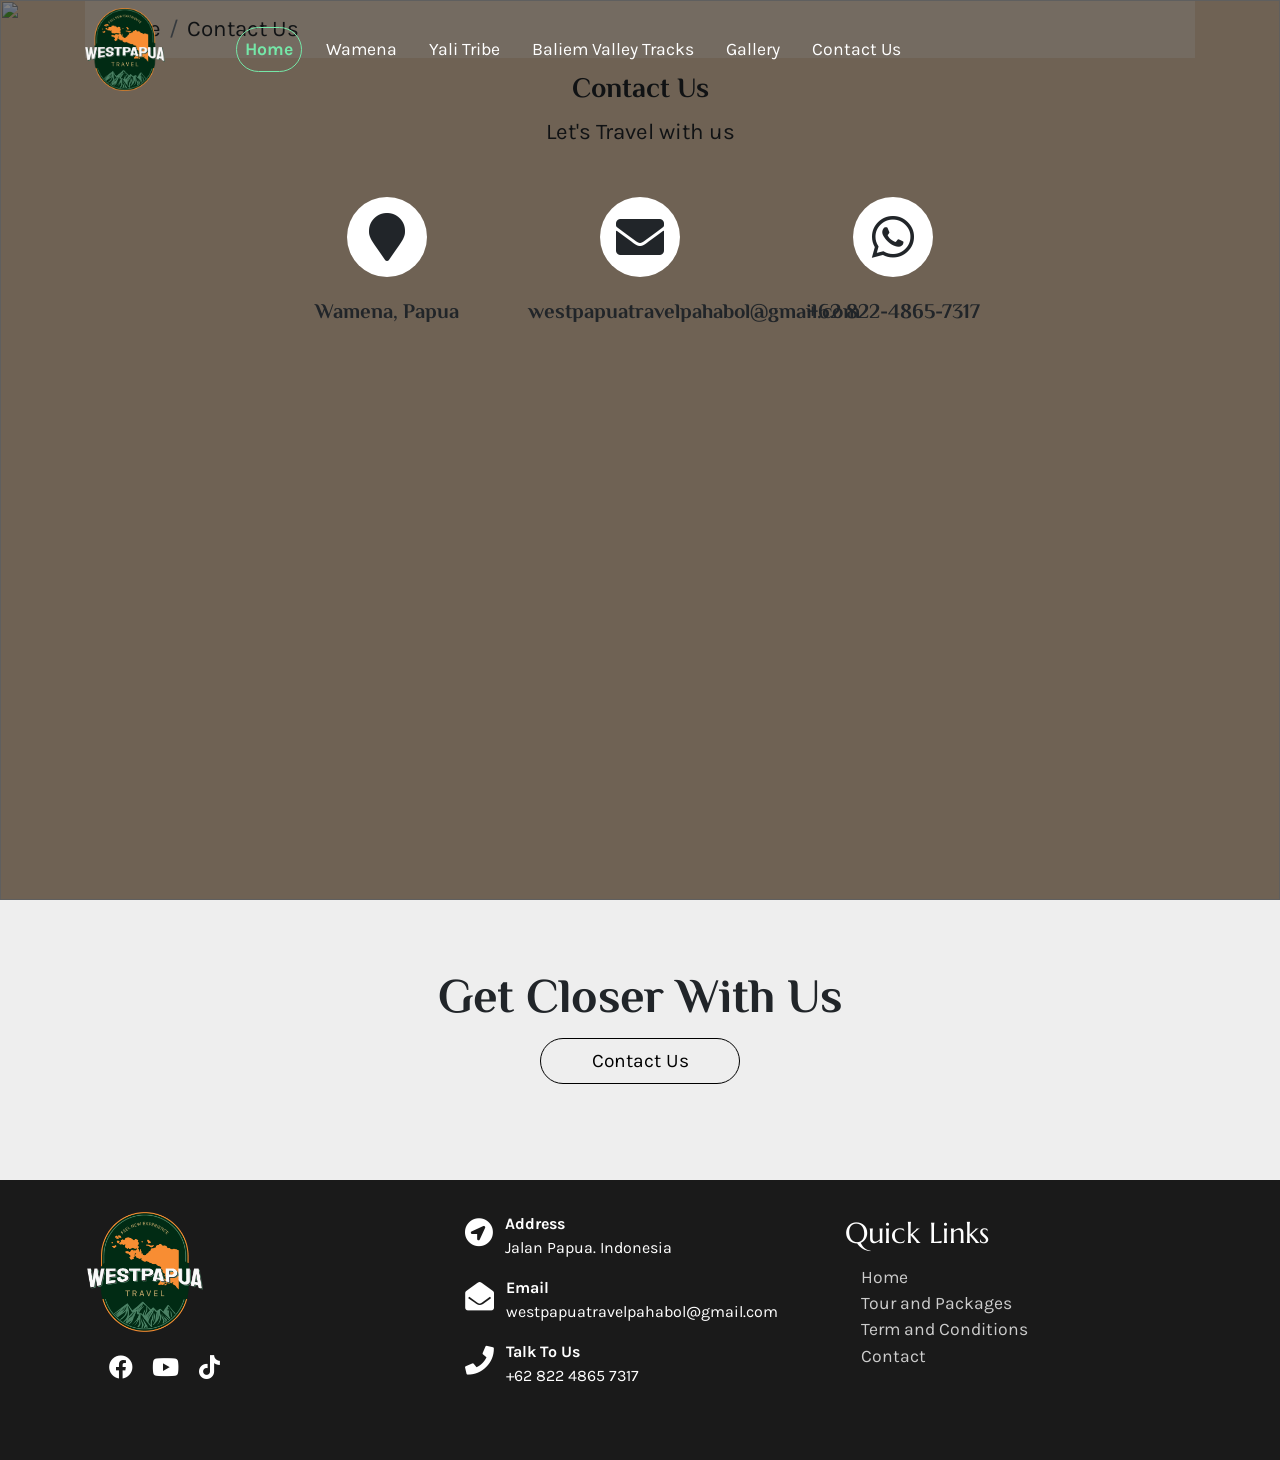
==== contact.html @ f85d1c00 "test" ====
<!DOCTYPE html>
<html lang="en">

<head>
    <meta charset="UTF-8">
    <meta name="viewport" content="width=device-width, initial-scale=1.0">
    <title>West Papua Travel</title>
    <link rel="stylesheet" href="sass/bootstrap.min.css">
    <link rel="stylesheet" href="sass/all.css">
    <link rel="stylesheet" href="sass/slick-theme.css">
    <link rel="stylesheet" href="sass/slick.css">
    <link rel="stylesheet" href="sass/style.css">
</head>

<body>
    <header class="hehe">
        <nav class="navbar navbar-expand-lg sticky-nav navbar-dark">
            <div class="bg-blur"></div>
            <div class="container">
                <div class="ismobile">
                    <a class="navbar-brand" href="/">
                        <img src="img/logo.png" alt="Travel to Papua - Explorer Papua with Carlos"
                            title="Travel to Papua - Explorer Papua with Carlos" class="logo-mobile">

                    </a>
                </div>

                <button class="navbar-toggler collapsed" type="button" data-toggle="collapse"
                    data-target="#navbarCollapse" aria-controls="navbarCollapse" aria-expanded="false"
                    aria-label="Toggle navigation">
                    <i class="fa fa-bars" aria-hidden="true"></i>
                </button>
                <div class="navbar-collapse collapse" id="navbarCollapse">
                    <ul class="navbar-nav mr-auto">
                        <li class="nav-item isdesktop">
                            <a href="/">
                                <img class="logo" src="img/logo.png" alt="West Travel Papua" title="West Travel Papua">
                                <div class="namex">

                                </div>
                            </a>
                        </li>
                        <li class="nav-item active">
                            <a class="nav-link font-bold upper" href="#">Home</a>
                        </li>
                        <li class="nav-item ">
                            <a class="nav-link font-bold upper" href="program.html">Wamena</a>
                        </li>
                        <li class="nav-item ">
                            <a class="nav-link font-bold upper" href="profil.html">Yali Tribe</a>
                        </li>
                        <li class="nav-item ">
                            <a class="nav-link font-bold upper" href="berita.html">Baliem Valley Tracks</a>
                        </li>
                         <li class="nav-item ">
                            <a class="nav-link font-bold upper" href="gallery.html">Gallery</a>
                        </li>
                        <li class="nav-item ">
                            <a class="nav-link font-bold upper" href="berita.html">Contact Us</a>
                        </li>
                    </ul>

                </div>
            </div>
        </nav>
    </header>

    <main>
<section class="general bg-color">
            <div class="gambar">
                <img src="img/image-bg.jpeg" alt="">
            </div>
            <div class="container">
                <nav class="bg-trans">
                    <ol class="breadcrumb">
                        <li class="breadcrumb-item homey">
                            Home
                        </li>
                        <li class="breadcrumb-item subtitlex">Contact Us</li>

                    </ol>
                </nav>

                <div class="text-center mb-5">
                    <h3 class="titles smaller">Contact Us</h3>
                    <p>Let's Travel with us</p>
                </div>

                
                <div class="row">
                    <div class="col-md-8 offset-md-2">
                        <div class="row">
                            <div class="col-md-4">
                                <div class="text-center">
                                    <div class="font-awesomex">
                                        <i class="fas fa-map-marker"></i>
                                    </div>
                                    <br>
                                    <h4 class="cont">Wamena, Papua</h4>
                                </div>
                            </div>

                            <div class="col-md-4">
                                <div class="text-center">
                                    <div class="font-awesomex">
                                        <i class="fas fa-envelope"></i>
                                    </div>
                                    <br>
                                    <h4 class="cont">westpapuatravelpahabol@gmail.com</h4>
                                </div>
                            </div>

                            <div class="col-md-4">
                                <div class="text-center">
                                    <div class="font-awesomex">
                                        <i class="fab fa-whatsapp"></i>
                                    </div>
                                    <br>
                                    <h4 class="cont">+62 822-4865-7317</h4>
                                </div>
                            </div>
                        </div>
                    </div>
                   
                </div>

                


            </div>
        </section>

       <section class="cta">
            <div class="container">
                <div class="text-center">
                    <h3>Get Closer With Us</h3>

                    <a href="">
                        <div class="getintouch mx-auto d-block">
                            Contact Us
                        </div>
                    </a>

                </div>
                <br>
            </div>
        </section>
    </main>


    <footer>
        <div class="container">
            <div class="row">
                <div class="col-md-4">
                    <div class="logo">
                        <img src="img/logo.png" alt="">
                    </div>

                    <div class="d-block">
                        <ul class="fa-ul">
                            <li>
                                <a href="https://www.facebook.com/share/1GBrCmSp2c/">
                                    <i class="fa-li fab fa-facebook"></i>
                                </a>
                            </li>
                            <li>
                                <a href="https://www.facebook.com/share/1GBrCmSp2c/">
                                    <i class="fa-li fab fa-youtube"></i>
                                </a>
                            </li>
                            <li>
                                <a href="https://www.facebook.com/share/1GBrCmSp2c/">
                                    <i class="fa-li fab fa-tiktok"></i>
                                </a>
                            </li>
                        </ul>
                    </div>
                </div>
                <div class="col-md-4">
                    <div class="alls">
                        <div class="title">
                            <i class="fas fa-location-circle"></i>
                        </div>
                        <div class="content">
                            <div><b>Address</b></div>
                            Jalan Papua. Indonesia
                        </div>

                    </div>
                    <div class="alls">
                        <div class="title">
                            <i class="fas fa-envelope-open"></i>
                        </div>
                        <div class="content">
                            <div>
                                <b>Email</b>
                            </div>
                            westpapuatravelpahabol@gmail.com
                        </div>
                    </div>

                    <div class="alls">
                        <div class="title">
                            <i class="fas fa-phone"></i>
                        </div>
                        <div class="content">
                            <div>
                                <b>Talk To Us</b>
                            </div>
                            +62 822 4865 7317
                        </div>
                    </div>
                    <br>

                </div>
                <div class="col-md-4">
                    <div class="alls">
                        <div class="title">
                            Quick Links
                        </div>
                        <div class="content quick">
                            <ul>
                                <li>
                                    <a href="#">Home</a>
                                </li>
                                <li>
                                    <a href="#">Tour and Packages</a>
                                </li>
                                <li>
                                    <a href="#">Term and Conditions</a>
                                </li>
                                <li>
                                    <a href="#">Contact</a>
                                </li>
                            </ul>
                        </div>
                    </div>

                </div>
            </div>
        </div>
    </footer>


    <script src="js/jquery-3.5.1.min.js"></script>
    <script src="js/bootstrap.min.js"></script>
    <script src="js/slick.min.js"></script>
    <script src="js/app.js"></script>
</body>

</html>
---- sass/style.css ----
﻿@import"https://fonts.googleapis.com/css2?family=El+Messiri:wght@400..700&family=Jost:ital,wght@0,100..900;1,100..900&family=Karla:ital,wght@0,200..800;1,200..800&family=Marcellus&family=Playfair:ital,opsz,wght@0,5..1200,300..900;1,5..1200,300..900&family=Spinnaker&display=swap";main,body{font-family:"Karla";overflow-x:clip}main p,main li,body p,body li{font-size:1.4rem}@media screen and (max-width: 768px){main p,main li,body p,body li{font-size:1.1rem}}main h2,main h3,main h4,body h2,body h3,body h4{font-family:"El Messiri";font-weight:bold}main h4,body h4{font-size:2rem}section{min-height:100vh;padding:32px 0;position:relative}.breadcrumb{background:rgba(0,0,0,0)}.bg-color{background:#dfc5a9}.general{padding:0 0 32px}.general .top-title{position:relative;width:100%;height:280px}@media screen and (max-width: 768px){.general .top-title{height:360px}}.general .top-title__sub{position:absolute;left:50%;top:80%;width:90%;translate:-50% -50%}@media screen and (max-width: 768px){.general .top-title__sub{width:90%}}.general .top-title__sub h3{color:#fff}@media screen and (max-width: 768px){.general .top-title__sub h3{font-size:2.2rem;line-height:2.2rem}}.general .top-title .breadcrumb{position:absolute;left:50%;top:50%;width:fit-content;border:1px solid #aaa;border-radius:40px;z-index:8;translate:-50% -50%}@media screen and (max-width: 768px){.general .top-title .breadcrumb{min-width:100%;min-width:min-content;padding:4px 8px}}.general .top-title .breadcrumb li{font-size:1rem;color:#aaa !important}@media screen and (max-width: 768px){.general .top-title .breadcrumb li{font-size:.8rem}}.general .top-title .breadcrumb li.active{color:#fff !important}.general .gambar{width:100%;height:auto;position:absolute;inset:0}.general .gambar::before{content:"";position:absolute;inset:0;width:100%;height:100%;background:rgba(0,0,0,.5)}.general .gambar img{width:100%;height:100%;object-fit:cover}.general__title{font-size:3.2rem}.general a{color:#000}.general .d-all{display:block;margin:0 auto;text-align:center}.general .d-all .wrap-card{display:inline-block;width:30%;margin:0 8px;position:relative;height:450px;overflow:hidden;border-radius:32px}.general .d-all .wrap-card:hover img{scale:1.2}.general .d-all .wrap-card:hover h4{color:#c1cfbc;font-weight:bold}.general .d-all .wrap-card:hover .btn-click{border:2px solid #65765e;background:#65765e;color:#fff}@media screen and (max-width: 768px){.general .d-all .wrap-card{width:90%;margin:0 auto 16px;display:block}}.general .cardx{width:100%;border-radius:32px;background:#fff;margin-bottom:32px;height:100%}.general .cardx .btn-click{color:#fff;border:2px solid #fff}.general .cardx:hover{background:linear-gradient(to top, rgba(0, 0, 0, 0), rgba(0, 0, 0, 0.1));border-radius:32px}.general .cardx::before{content:"";position:absolute;transition:.3s;inset:0;width:100%;border-radius:32px;height:100%;z-index:1;background:linear-gradient(to top, rgba(0, 0, 0, 0.6), rgba(0, 0, 0, 0.3))}.general .cardx .image{width:100%;height:100%;position:absolute}.general .cardx .image img{width:100%;transition:.3s;height:100%;border-radius:32px 32px;object-fit:cover}.general .cardx .content{padding:16px;position:absolute;z-index:5;bottom:0;left:0;color:#fff;right:0}.general .cardx .content .title h4{font-size:1.6rem;font-weight:bold}@media screen and (max-width: 768px){.general .cardx .content .title h4{font-size:1.4rem}}.general .cardx .content .all{display:inline-block;margin:8px}.general .cardx .content .all i{color:#ee6c4d}.general .all-fa ul{display:block;margin:0 auto 24px;text-align:center;width:fit-content;padding:8px;text-align:center}.general .all-fa li{display:inline-block;margin:0 32px;text-align:center;font-size:1.5rem}.general .wallpaper{width:100%;height:400px}.general .wallpaper img{width:100%;height:100%;object-fit:cover}.detailx .image{width:100%;height:400px}@media screen and (max-width: 768px){.detailx .image{height:fit-content}}.detailx .image img{width:100%;height:100%;object-fit:contain}.detailx p{font-size:1.4rem}@media screen and (max-width: 768px){.detailx p{font-size:1.2rem}}.detailx .content{padding:16px}.detailx .content .title h4{font-size:1.6rem;font-weight:bold}@media screen and (max-width: 768px){.detailx .content .title h4{font-size:1.4rem}}.detailx .content .all{display:inline-block;margin:8px}.detailx .content .all i{color:#ee6c4d}.general .faq-section{max-width:700px;margin:auto;background:#fff;font-size:1.4rem;padding:25px;border-radius:8px;box-shadow:0 5px 15px rgba(0,0,0,.1)}.general .faq-item{border-bottom:1px solid #ddd;padding:15px 0}.general .faq-question{font-weight:600;cursor:pointer;position:relative}.general .faq-question::after{content:"+";position:absolute;right:0;font-size:18px;transition:transform .3s ease}.general .faq-item.activex .faq-question::after{content:"−"}.general .faq-answer{display:none;margin-top:10px;color:#444}.font-awesomex{width:80px;height:80px;border-radius:50%;background:#fff;text-align:center;padding:16px 8px;margin:0 auto}.font-awesomex i{font-size:3rem}.cont{font-size:1.3rem}.bg-trans{background:hsla(0,0%,100%,.3)}.info-detail .detail-paket.yesx{padding:8px}.info-detail .detail-paket.yesx ul{margin:0 16px}.info-detail .detail-paket.yesx ul li::before{content:"";font-family:"Font Awesome 5 Pro";float:inline-start;margin-right:16px}.info-detail .detail-paket.nox ul{margin:0 16px}.info-detail .detail-paket.nox li::before{content:"";font-family:"Font Awesome 5 Pro";float:inline-start;margin-right:16px}.info-detail .titlex{width:fit-content;padding:8px 16px}.info-detail .titlex h4{margin-bottom:0;padding-bottom:0}.travel-plans .cek{display:block;padding:8px}.travel-plans .cek .day{display:inline-block;width:20%;text-align:center;font-weight:bold;vertical-align:middle}.travel-plans .cek .content{display:inline-block;width:75%;vertical-align:middle}.btn-youtube{background:#df0000;color:#fff;padding:8px 24px;border-radius:42px;font-size:1.5rem}.bg-black{background:hsla(0,0%,100%,.7) !important;box-shadow:0 10px 20px rgba(0,0,0,.2);backdrop-filter:blur(8px)}@media screen and (max-width: 766px){.bg-black{backdrop-filter:initial;background:#fff !important}}.bg-black.navbar-dark .navbar-nav .nav-link{color:#141b22}.navbar-dark{transition:.3s}.navbar-dark .active .nav-link{color:#75e7a8 !important;border:1px solid #75e7a8;border-radius:40px;font-weight:bold}@media screen and (max-width: 766px){.navbar-dark .active .nav-link{color:#75e7a8 !important;border:1px solid #75e7a8;padding:8px 16px}}.navbar-dark .navbar-nav{align-items:center}@media screen and (max-width: 768px){.navbar-dark .navbar-nav{align-items:flex-start}}.navbar-dark .navbar-nav .nav-link{color:#fff;font-size:1.1rem;margin:0 8px}.navbar-dark .navbar-nav .nav-link:hover{color:#75e7a8}.navbar-dark i{color:#fff}@media screen and (max-width: 766px){.navbar-collapse{background:rgba(0,0,0,.6);backdrop-filter:blur(8px)}}@media screen and (max-width: 766px){.sosmed{margin-bottom:8px}}.sosmed i{font-size:28px;margin:0 8px;color:gray;transition:.3s}@media screen and (max-width: 766px){.sosmed i{float:left}}.sosmed .fa-facebook-square:hover{color:#4267b2}.sosmed .fa-instagram:hover{color:#fb3958}.sosmed .fa-whatsapp:hover{color:#25d366}header{position:fixed;right:0;left:0;top:0;z-index:999;overflow-x:hidden;transition:.3s}header.hehe{transition:1s}@media screen and (max-width: 768px){header.hehe{background:rgba(0,0,0,.7)}}header.small{transition:3s;background:rgba(0,0,0,.6)}header.small .logo{width:50px;transition:.3s}header.small .nav-link{font-size:1.1rem !important;transition:.3s}header.small .logo-mobile{width:40px}header .form-control{background-color:rgba(0,0,0,0);border-bottom:1px solid #fff}header .form-control:focus{background-color:rgba(0,0,0,0);color:#fff}header .btn-search{background-color:orange;color:#fff;font-size:14px}header .btn-search:focus,header .btn-search:hover{color:#fff}.bg-blur{position:absolute;width:100%;height:100%;z-index:-1;filter:blur(5px)}.navbar-collapse{top:86px}.ismobile{display:none !important}@media screen and (max-width: 766px){.ismobile{display:block !important}}.isdekstop{display:block !important}@media screen and (max-width: 766px){.isdekstop{display:none !important}}.bg-dark{background-color:rgba(0,0,0,0) !important}@media screen and (max-width: 766px){.bg-dark{background:rgba(0,0,0,0)}}.bg-scroll{transition:.3s;background:rgba(0,0,0,0)}@media screen and (max-width: 766px){.bg-scroll{backdrop-filter:none;padding:0 !important;background:hsla(0,0%,100%,0)}}.disable-flag{filter:grayscale(100%)}.flag{width:30px;height:30px;margin:0 8px;border-radius:50%;box-shadow:0 3px 6px #bbb}.flag img{width:100%;border-radius:50%;height:100%;object-fit:cover}.test{background:#fff;position:absolute;top:50px;z-index:999;bottom:0}@media(max-width: 776px){.navbar-nav{margin-bottom:16px}.navbar-collapse{position:fixed;z-index:9999;top:65px;left:0;padding-left:15px;padding-right:15px;padding-bottom:15px;width:95%;height:100%}.navbar-collapse.collapsing{left:-100%;transition:height 0s ease}.navbar-collapse.show{left:0;transition:left 300ms ease-in-out}.navbar-toggler.collapsed~.navbar-collapse{transition:left 500ms ease-in-out}}@media screen and (max-width: 766px){.isdesktop .logo{display:none}}.logo{width:80px;height:auto;margin-right:16px;transition:.3s}a:hover{text-decoration:none}.namex{display:inline-block;color:#000;margin-right:42px;font-size:1rem;vertical-align:middle;font-family:"Roboto",sans-serif}.namex .one{font-size:.7rem}.namex .two{font-size:1rem;font-weight:bold}.pointer.search i{color:#141b22 !important;cursor:pointer;transition:.3s}.pointer.search i:hover{color:#000 !important}.search-wrap{position:fixed;left:0;right:0;top:0;bottom:0;z-index:9999;background:hsla(0,0%,100%,.8);backdrop-filter:blur(8px);display:none}.search-wrap .size{position:absolute;z-index:99999;width:60%;transform:translate(-50%, -50%);top:50%;left:50%}@media screen and (max-width: 766px){.search-wrap .size{width:95%}}.search-wrap .size .form-control-search{padding:0 72px 0 24px;font-size:40px;font-family:"Avenir";box-shadow:none;border:1px solid #141b22}@media screen and (max-width: 766px){.search-wrap .size .form-control-search{font-size:32px;padding:0 60px 0 16px}}.search-wrap .search-click{position:absolute;right:16px;top:8px;font-size:40px;cursor:pointer}@media screen and (max-width: 766px){.search-wrap .search-click{top:0}}.search-wrap .close-click{position:absolute;right:48px;top:16px;font-size:40px;cursor:pointer}@media screen and (max-width: 766px){.search-wrap .close-click{right:16px}}.mobile-search.ismobile{position:absolute;right:13%}.logo-mobile{width:60px;transition:.3s}.banner{padding:0}.banner .all-image{position:relative;width:100%;overflow:hidden;height:100vh}.banner .all-image .title-text{position:absolute;left:10%;top:50%;width:50%;left:-50% -50%}@media screen and (max-width: 768px){.banner .all-image .title-text{width:90%;left:8%;top:60%}}.banner .all-image .title-text .badge{background:hsla(0,0%,100%,.5);border:1px solid hsla(0,0%,100%,.2);padding:8px;font-size:1rem;color:#fff;border-radius:40px}.banner .all-image .title-text .badge span{font-family:"Karla"}.banner .all-image .title-text .title h2{font-size:4.3rem;color:#fff}@media screen and (max-width: 768px){.banner .all-image .title-text .title h2{font-size:2.2rem}}@keyframes MoveUpDown{0%,100%{scale:1}50%{scale:1.2}}.banner .all-image .image{position:absolute;animation:MoveUpDown 40s linear infinite;inset:0;width:100%;overflow:hidden;height:100%}.banner .all-image .image::before{content:"";position:absolute;inset:0;width:100%;height:100%;background:rgba(0,0,0,.4)}.banner .all-image .image img{width:100%;height:100%;object-fit:cover}.banner .coming{position:absolute;left:50%;top:50%;translate:-50% -50%;z-index:8}.banner .coming h2{font-size:4rem;color:#fff}@media screen and (max-width: 768px){.banner .coming h2{font-size:2.2rem}}.banner .coming p{text-align:center;color:#fff}.banner .coming .logox{width:200px;margin:0 auto;height:auto}.banner .coming .logox img{width:100%;height:100%;object-fit:contain}.getintouch{width:200px;height:auto;padding:8px 16px;border-radius:40px;border:1px solid hsla(0,0%,100%,.3);color:#fff;text-align:center;transition:.3s}.getintouch:hover{background:#fff}.getintouch:hover a{color:#1a1a1a}.getintouch a{color:#fff;font-size:1.2rem}.whyus h3{font-size:4.4rem}@media screen and (max-width: 768px){.whyus h3{font-size:2.2rem}}.whyus .margin-left5{margin-left:3rem}.whyus .image{width:100%;height:400px}.whyus .image img{width:100%;height:100%;border-radius:24px;object-fit:cover}.whyus ul{margin-left:24px}@media screen and (max-width: 768px){.whyus ul{margin-left:8px}}.whyus ul li{margin-bottom:16px;vertical-align:middle}@media screen and (max-width: 768px){.whyus ul li{margin-bottom:8px}}.whyus ul li i{font-size:3rem;vertical-align:middle}@media screen and (max-width: 768px){.whyus ul li i{font-size:1.6rem}}.whyus ul li .title{display:inline-block;vertical-align:middle;padding:16px 0}@media screen and (max-width: 768px){.whyus ul li .title{padding:8px 0}}.location{background:#1a1a1a;padding:72px 0 0}.location h3{color:#fff;font-size:4rem}@media screen and (max-width: 768px){.location h3{font-size:2.2rem}}.location .wrapping{display:flex;flex-direction:row}@media screen and (max-width: 768px){.location .wrapping{display:block}}.location .wrapping .box{flex:50%;text-align:center;position:relative;height:60vh;background:red;transition:.5s}@media screen and (max-width: 768px){.location .wrapping .box{margin:8px}}.location .wrapping .box:hover::before{background:rgba(0,0,0,0)}.location .wrapping .box:hover .text{opacity:1}.location .wrapping .box::before{content:"";position:absolute;inset:0;width:100%;height:100%;background:rgba(0,0,0,.3)}.location .wrapping .box .text{position:absolute;opacity:0;transition:1s;bottom:0;left:0;right:0;padding:8px;background:rgba(0,0,0,.7)}.location .wrapping .box .text h4{color:#fff;font-size:1.5rem;transition:.3s}.location .wrapping .box .text .getintouch{text-align:center;margin:0 auto}.location .wrapping .box .image{width:100%;height:100%}.location .wrapping .box .image img{width:100%;height:100%;object-fit:cover}.cta{min-height:auto;padding:72px 0;background:#eee}.cta h3{font-size:3rem}.cta .getintouch{color:#000 !important;border:1px solid #000 !important;font-size:1.2rem}footer{padding:32px 0;background:#1a1a1a}footer .quick{margin-top:8px}footer .quick ul{padding:0;margin:0 8px;list-style-type:none}footer li{font-size:1.1rem}footer .fa-ul li{display:inline-block;margin:0 20px}footer .fa-ul a{color:#fff}footer .fa-ul a i{color:#fff;font-size:1.5rem}footer .logo{width:120px;height:120px}footer .logo img{width:100%;height:100%;object-fit:contain}footer .alls{color:#fff;margin-bottom:16px;display:block}@media screen and (max-width: 768px){footer .alls{margin-top:24px}}footer .alls .title{font-family:"Marcellus";font-size:1.8rem;display:inline-block;vertical-align:top}footer .alls .content{display:inline-block;vertical-align:top;width:80%;margin-left:8px}footer ul li a{color:#ccc}footer .btn-click{border:2px solid #fff;color:#fff}.btn-click{border:2px solid #000;padding:8px 32px;border-radius:40px;font-weight:bold;font-size:1.1rem}.galleryx .card{width:100%;height:420px;margin-bottom:16px;background:rgba(0,0,0,0);border:1px solid rgba(0,0,0,0)}.galleryx .card-image{width:100%;height:100%}.galleryx .card-image img{width:100%;height:100%;object-fit:cover}/*# sourceMappingURL=style.css.map */
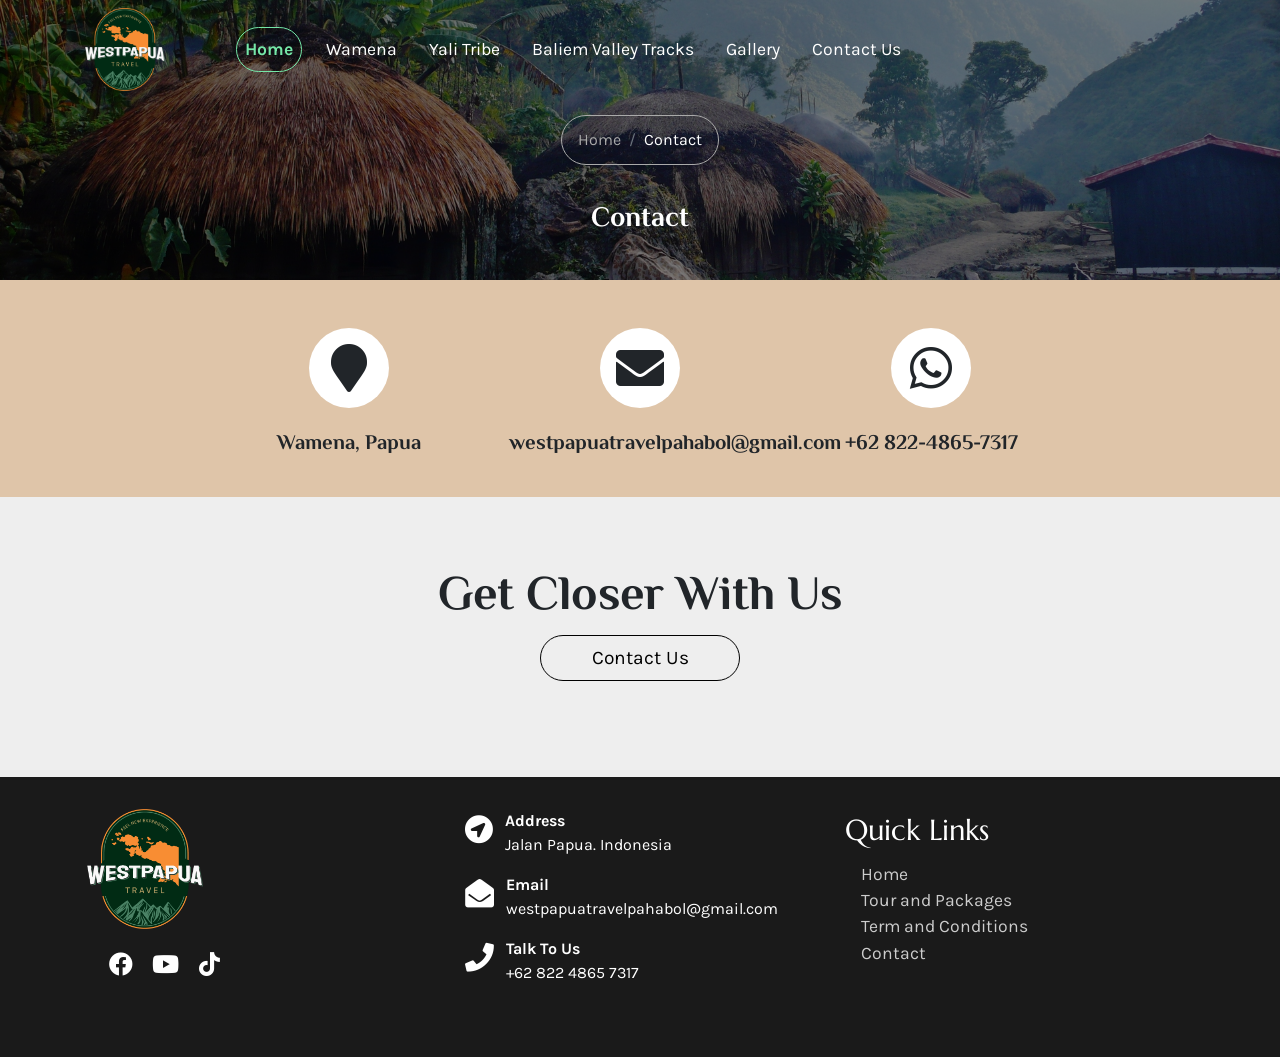
==== commit 140f6281: "test" ====
--- a/contact.html
+++ b/contact.html
@@ -66,68 +66,66 @@
     </header>
 
     <main>
-<section class="general bg-color">
-            <div class="gambar">
-                <img src="img/image-bg.jpeg" alt="">
-            </div>
-            <div class="container">
+        
+        <section class="general bg-color min-auto">
+            <div class="top-title">
+                <div class="gambar">
+                    <img src="img/bg-top-baliem.jpeg" alt="">
+                </div>
                 <nav class="bg-trans">
                     <ol class="breadcrumb">
                         <li class="breadcrumb-item homey">
                             Home
                         </li>
-                        <li class="breadcrumb-item subtitlex">Contact Us</li>
-
+                        <li class="breadcrumb-item active subtitlex">Contact</li>
                     </ol>
                 </nav>
-
-                <div class="text-center mb-5">
-                    <h3 class="titles smaller">Contact Us</h3>
-                    <p>Let's Travel with us</p>
-                </div>
+                <div class="text-center mb-5 top-title__sub">
+                    <h3 class="titles">Contact</h3>
+                </div>
+            </div>
 
                 
-                <div class="row">
-                    <div class="col-md-8 offset-md-2">
-                        <div class="row">
-                            <div class="col-md-4">
-                                <div class="text-center">
-                                    <div class="font-awesomex">
-                                        <i class="fas fa-map-marker"></i>
+                <div class="mt-5">
+                    <div class="row">
+                        <div class="col-md-8 offset-md-2">
+                            <div class="row">
+                                <div class="col-md-4">
+                                    <div class="text-center">
+                                        <div class="font-awesomex">
+                                            <i class="fas fa-map-marker"></i>
+                                        </div>
+                                        <br>
+                                        <h4 class="cont">Wamena, Papua</h4>
                                     </div>
-                                    <br>
-                                    <h4 class="cont">Wamena, Papua</h4>
+                                </div>
+                                <div class="col-md-4">
+                                    <div class="text-center">
+                                        <div class="font-awesomex">
+                                            <i class="fas fa-envelope"></i>
+                                        </div>
+                                        <br>
+                                        <h4 class="cont">westpapuatravelpahabol@gmail.com</h4>
+                                    </div>
+                                </div>
+                                <div class="col-md-4">
+                                    <div class="text-center">
+                                        <div class="font-awesomex">
+                                            <i class="fab fa-whatsapp"></i>
+                                        </div>
+                                        <br>
+                                        <h4 class="cont">+62 822-4865-7317</h4>
+                                    </div>
                                 </div>
                             </div>
-
-                            <div class="col-md-4">
-                                <div class="text-center">
-                                    <div class="font-awesomex">
-                                        <i class="fas fa-envelope"></i>
-                                    </div>
-                                    <br>
-                                    <h4 class="cont">westpapuatravelpahabol@gmail.com</h4>
-                                </div>
-                            </div>
-
-                            <div class="col-md-4">
-                                <div class="text-center">
-                                    <div class="font-awesomex">
-                                        <i class="fab fa-whatsapp"></i>
-                                    </div>
-                                    <br>
-                                    <h4 class="cont">+62 822-4865-7317</h4>
-                                </div>
-                            </div>
-                        </div>
-                    </div>
-                   
+                        </div>
+                    
+                    </div>
                 </div>
 
                 
 
 
-            </div>
         </section>
 
        <section class="cta">
--- a/sass/style.css
+++ b/sass/style.css
@@ -1 +1 @@
-﻿@import"https://fonts.googleapis.com/css2?family=El+Messiri:wght@400..700&family=Jost:ital,wght@0,100..900;1,100..900&family=Karla:ital,wght@0,200..800;1,200..800&family=Marcellus&family=Playfair:ital,opsz,wght@0,5..1200,300..900;1,5..1200,300..900&family=Spinnaker&display=swap";main,body{font-family:"Karla";overflow-x:clip}main p,main li,body p,body li{font-size:1.4rem}@media screen and (max-width: 768px){main p,main li,body p,body li{font-size:1.1rem}}main h2,main h3,main h4,body h2,body h3,body h4{font-family:"El Messiri";font-weight:bold}main h4,body h4{font-size:2rem}section{min-height:100vh;padding:32px 0;position:relative}.breadcrumb{background:rgba(0,0,0,0)}.bg-color{background:#dfc5a9}.general{padding:0 0 32px}.general .top-title{position:relative;width:100%;height:280px}@media screen and (max-width: 768px){.general .top-title{height:360px}}.general .top-title__sub{position:absolute;left:50%;top:80%;width:90%;translate:-50% -50%}@media screen and (max-width: 768px){.general .top-title__sub{width:90%}}.general .top-title__sub h3{color:#fff}@media screen and (max-width: 768px){.general .top-title__sub h3{font-size:2.2rem;line-height:2.2rem}}.general .top-title .breadcrumb{position:absolute;left:50%;top:50%;width:fit-content;border:1px solid #aaa;border-radius:40px;z-index:8;translate:-50% -50%}@media screen and (max-width: 768px){.general .top-title .breadcrumb{min-width:100%;min-width:min-content;padding:4px 8px}}.general .top-title .breadcrumb li{font-size:1rem;color:#aaa !important}@media screen and (max-width: 768px){.general .top-title .breadcrumb li{font-size:.8rem}}.general .top-title .breadcrumb li.active{color:#fff !important}.general .gambar{width:100%;height:auto;position:absolute;inset:0}.general .gambar::before{content:"";position:absolute;inset:0;width:100%;height:100%;background:rgba(0,0,0,.5)}.general .gambar img{width:100%;height:100%;object-fit:cover}.general__title{font-size:3.2rem}.general a{color:#000}.general .d-all{display:block;margin:0 auto;text-align:center}.general .d-all .wrap-card{display:inline-block;width:30%;margin:0 8px;position:relative;height:450px;overflow:hidden;border-radius:32px}.general .d-all .wrap-card:hover img{scale:1.2}.general .d-all .wrap-card:hover h4{color:#c1cfbc;font-weight:bold}.general .d-all .wrap-card:hover .btn-click{border:2px solid #65765e;background:#65765e;color:#fff}@media screen and (max-width: 768px){.general .d-all .wrap-card{width:90%;margin:0 auto 16px;display:block}}.general .cardx{width:100%;border-radius:32px;background:#fff;margin-bottom:32px;height:100%}.general .cardx .btn-click{color:#fff;border:2px solid #fff}.general .cardx:hover{background:linear-gradient(to top, rgba(0, 0, 0, 0), rgba(0, 0, 0, 0.1));border-radius:32px}.general .cardx::before{content:"";position:absolute;transition:.3s;inset:0;width:100%;border-radius:32px;height:100%;z-index:1;background:linear-gradient(to top, rgba(0, 0, 0, 0.6), rgba(0, 0, 0, 0.3))}.general .cardx .image{width:100%;height:100%;position:absolute}.general .cardx .image img{width:100%;transition:.3s;height:100%;border-radius:32px 32px;object-fit:cover}.general .cardx .content{padding:16px;position:absolute;z-index:5;bottom:0;left:0;color:#fff;right:0}.general .cardx .content .title h4{font-size:1.6rem;font-weight:bold}@media screen and (max-width: 768px){.general .cardx .content .title h4{font-size:1.4rem}}.general .cardx .content .all{display:inline-block;margin:8px}.general .cardx .content .all i{color:#ee6c4d}.general .all-fa ul{display:block;margin:0 auto 24px;text-align:center;width:fit-content;padding:8px;text-align:center}.general .all-fa li{display:inline-block;margin:0 32px;text-align:center;font-size:1.5rem}.general .wallpaper{width:100%;height:400px}.general .wallpaper img{width:100%;height:100%;object-fit:cover}.detailx .image{width:100%;height:400px}@media screen and (max-width: 768px){.detailx .image{height:fit-content}}.detailx .image img{width:100%;height:100%;object-fit:contain}.detailx p{font-size:1.4rem}@media screen and (max-width: 768px){.detailx p{font-size:1.2rem}}.detailx .content{padding:16px}.detailx .content .title h4{font-size:1.6rem;font-weight:bold}@media screen and (max-width: 768px){.detailx .content .title h4{font-size:1.4rem}}.detailx .content .all{display:inline-block;margin:8px}.detailx .content .all i{color:#ee6c4d}.general .faq-section{max-width:700px;margin:auto;background:#fff;font-size:1.4rem;padding:25px;border-radius:8px;box-shadow:0 5px 15px rgba(0,0,0,.1)}.general .faq-item{border-bottom:1px solid #ddd;padding:15px 0}.general .faq-question{font-weight:600;cursor:pointer;position:relative}.general .faq-question::after{content:"+";position:absolute;right:0;font-size:18px;transition:transform .3s ease}.general .faq-item.activex .faq-question::after{content:"−"}.general .faq-answer{display:none;margin-top:10px;color:#444}.font-awesomex{width:80px;height:80px;border-radius:50%;background:#fff;text-align:center;padding:16px 8px;margin:0 auto}.font-awesomex i{font-size:3rem}.cont{font-size:1.3rem}.bg-trans{background:hsla(0,0%,100%,.3)}.info-detail .detail-paket.yesx{padding:8px}.info-detail .detail-paket.yesx ul{margin:0 16px}.info-detail .detail-paket.yesx ul li::before{content:"";font-family:"Font Awesome 5 Pro";float:inline-start;margin-right:16px}.info-detail .detail-paket.nox ul{margin:0 16px}.info-detail .detail-paket.nox li::before{content:"";font-family:"Font Awesome 5 Pro";float:inline-start;margin-right:16px}.info-detail .titlex{width:fit-content;padding:8px 16px}.info-detail .titlex h4{margin-bottom:0;padding-bottom:0}.travel-plans .cek{display:block;padding:8px}.travel-plans .cek .day{display:inline-block;width:20%;text-align:center;font-weight:bold;vertical-align:middle}.travel-plans .cek .content{display:inline-block;width:75%;vertical-align:middle}.btn-youtube{background:#df0000;color:#fff;padding:8px 24px;border-radius:42px;font-size:1.5rem}.bg-black{background:hsla(0,0%,100%,.7) !important;box-shadow:0 10px 20px rgba(0,0,0,.2);backdrop-filter:blur(8px)}@media screen and (max-width: 766px){.bg-black{backdrop-filter:initial;background:#fff !important}}.bg-black.navbar-dark .navbar-nav .nav-link{color:#141b22}.navbar-dark{transition:.3s}.navbar-dark .active .nav-link{color:#75e7a8 !important;border:1px solid #75e7a8;border-radius:40px;font-weight:bold}@media screen and (max-width: 766px){.navbar-dark .active .nav-link{color:#75e7a8 !important;border:1px solid #75e7a8;padding:8px 16px}}.navbar-dark .navbar-nav{align-items:center}@media screen and (max-width: 768px){.navbar-dark .navbar-nav{align-items:flex-start}}.navbar-dark .navbar-nav .nav-link{color:#fff;font-size:1.1rem;margin:0 8px}.navbar-dark .navbar-nav .nav-link:hover{color:#75e7a8}.navbar-dark i{color:#fff}@media screen and (max-width: 766px){.navbar-collapse{background:rgba(0,0,0,.6);backdrop-filter:blur(8px)}}@media screen and (max-width: 766px){.sosmed{margin-bottom:8px}}.sosmed i{font-size:28px;margin:0 8px;color:gray;transition:.3s}@media screen and (max-width: 766px){.sosmed i{float:left}}.sosmed .fa-facebook-square:hover{color:#4267b2}.sosmed .fa-instagram:hover{color:#fb3958}.sosmed .fa-whatsapp:hover{color:#25d366}header{position:fixed;right:0;left:0;top:0;z-index:999;overflow-x:hidden;transition:.3s}header.hehe{transition:1s}@media screen and (max-width: 768px){header.hehe{background:rgba(0,0,0,.7)}}header.small{transition:3s;background:rgba(0,0,0,.6)}header.small .logo{width:50px;transition:.3s}header.small .nav-link{font-size:1.1rem !important;transition:.3s}header.small .logo-mobile{width:40px}header .form-control{background-color:rgba(0,0,0,0);border-bottom:1px solid #fff}header .form-control:focus{background-color:rgba(0,0,0,0);color:#fff}header .btn-search{background-color:orange;color:#fff;font-size:14px}header .btn-search:focus,header .btn-search:hover{color:#fff}.bg-blur{position:absolute;width:100%;height:100%;z-index:-1;filter:blur(5px)}.navbar-collapse{top:86px}.ismobile{display:none !important}@media screen and (max-width: 766px){.ismobile{display:block !important}}.isdekstop{display:block !important}@media screen and (max-width: 766px){.isdekstop{display:none !important}}.bg-dark{background-color:rgba(0,0,0,0) !important}@media screen and (max-width: 766px){.bg-dark{background:rgba(0,0,0,0)}}.bg-scroll{transition:.3s;background:rgba(0,0,0,0)}@media screen and (max-width: 766px){.bg-scroll{backdrop-filter:none;padding:0 !important;background:hsla(0,0%,100%,0)}}.disable-flag{filter:grayscale(100%)}.flag{width:30px;height:30px;margin:0 8px;border-radius:50%;box-shadow:0 3px 6px #bbb}.flag img{width:100%;border-radius:50%;height:100%;object-fit:cover}.test{background:#fff;position:absolute;top:50px;z-index:999;bottom:0}@media(max-width: 776px){.navbar-nav{margin-bottom:16px}.navbar-collapse{position:fixed;z-index:9999;top:65px;left:0;padding-left:15px;padding-right:15px;padding-bottom:15px;width:95%;height:100%}.navbar-collapse.collapsing{left:-100%;transition:height 0s ease}.navbar-collapse.show{left:0;transition:left 300ms ease-in-out}.navbar-toggler.collapsed~.navbar-collapse{transition:left 500ms ease-in-out}}@media screen and (max-width: 766px){.isdesktop .logo{display:none}}.logo{width:80px;height:auto;margin-right:16px;transition:.3s}a:hover{text-decoration:none}.namex{display:inline-block;color:#000;margin-right:42px;font-size:1rem;vertical-align:middle;font-family:"Roboto",sans-serif}.namex .one{font-size:.7rem}.namex .two{font-size:1rem;font-weight:bold}.pointer.search i{color:#141b22 !important;cursor:pointer;transition:.3s}.pointer.search i:hover{color:#000 !important}.search-wrap{position:fixed;left:0;right:0;top:0;bottom:0;z-index:9999;background:hsla(0,0%,100%,.8);backdrop-filter:blur(8px);display:none}.search-wrap .size{position:absolute;z-index:99999;width:60%;transform:translate(-50%, -50%);top:50%;left:50%}@media screen and (max-width: 766px){.search-wrap .size{width:95%}}.search-wrap .size .form-control-search{padding:0 72px 0 24px;font-size:40px;font-family:"Avenir";box-shadow:none;border:1px solid #141b22}@media screen and (max-width: 766px){.search-wrap .size .form-control-search{font-size:32px;padding:0 60px 0 16px}}.search-wrap .search-click{position:absolute;right:16px;top:8px;font-size:40px;cursor:pointer}@media screen and (max-width: 766px){.search-wrap .search-click{top:0}}.search-wrap .close-click{position:absolute;right:48px;top:16px;font-size:40px;cursor:pointer}@media screen and (max-width: 766px){.search-wrap .close-click{right:16px}}.mobile-search.ismobile{position:absolute;right:13%}.logo-mobile{width:60px;transition:.3s}.banner{padding:0}.banner .all-image{position:relative;width:100%;overflow:hidden;height:100vh}.banner .all-image .title-text{position:absolute;left:10%;top:50%;width:50%;left:-50% -50%}@media screen and (max-width: 768px){.banner .all-image .title-text{width:90%;left:8%;top:60%}}.banner .all-image .title-text .badge{background:hsla(0,0%,100%,.5);border:1px solid hsla(0,0%,100%,.2);padding:8px;font-size:1rem;color:#fff;border-radius:40px}.banner .all-image .title-text .badge span{font-family:"Karla"}.banner .all-image .title-text .title h2{font-size:4.3rem;color:#fff}@media screen and (max-width: 768px){.banner .all-image .title-text .title h2{font-size:2.2rem}}@keyframes MoveUpDown{0%,100%{scale:1}50%{scale:1.2}}.banner .all-image .image{position:absolute;animation:MoveUpDown 40s linear infinite;inset:0;width:100%;overflow:hidden;height:100%}.banner .all-image .image::before{content:"";position:absolute;inset:0;width:100%;height:100%;background:rgba(0,0,0,.4)}.banner .all-image .image img{width:100%;height:100%;object-fit:cover}.banner .coming{position:absolute;left:50%;top:50%;translate:-50% -50%;z-index:8}.banner .coming h2{font-size:4rem;color:#fff}@media screen and (max-width: 768px){.banner .coming h2{font-size:2.2rem}}.banner .coming p{text-align:center;color:#fff}.banner .coming .logox{width:200px;margin:0 auto;height:auto}.banner .coming .logox img{width:100%;height:100%;object-fit:contain}.getintouch{width:200px;height:auto;padding:8px 16px;border-radius:40px;border:1px solid hsla(0,0%,100%,.3);color:#fff;text-align:center;transition:.3s}.getintouch:hover{background:#fff}.getintouch:hover a{color:#1a1a1a}.getintouch a{color:#fff;font-size:1.2rem}.whyus h3{font-size:4.4rem}@media screen and (max-width: 768px){.whyus h3{font-size:2.2rem}}.whyus .margin-left5{margin-left:3rem}.whyus .image{width:100%;height:400px}.whyus .image img{width:100%;height:100%;border-radius:24px;object-fit:cover}.whyus ul{margin-left:24px}@media screen and (max-width: 768px){.whyus ul{margin-left:8px}}.whyus ul li{margin-bottom:16px;vertical-align:middle}@media screen and (max-width: 768px){.whyus ul li{margin-bottom:8px}}.whyus ul li i{font-size:3rem;vertical-align:middle}@media screen and (max-width: 768px){.whyus ul li i{font-size:1.6rem}}.whyus ul li .title{display:inline-block;vertical-align:middle;padding:16px 0}@media screen and (max-width: 768px){.whyus ul li .title{padding:8px 0}}.location{background:#1a1a1a;padding:72px 0 0}.location h3{color:#fff;font-size:4rem}@media screen and (max-width: 768px){.location h3{font-size:2.2rem}}.location .wrapping{display:flex;flex-direction:row}@media screen and (max-width: 768px){.location .wrapping{display:block}}.location .wrapping .box{flex:50%;text-align:center;position:relative;height:60vh;background:red;transition:.5s}@media screen and (max-width: 768px){.location .wrapping .box{margin:8px}}.location .wrapping .box:hover::before{background:rgba(0,0,0,0)}.location .wrapping .box:hover .text{opacity:1}.location .wrapping .box::before{content:"";position:absolute;inset:0;width:100%;height:100%;background:rgba(0,0,0,.3)}.location .wrapping .box .text{position:absolute;opacity:0;transition:1s;bottom:0;left:0;right:0;padding:8px;background:rgba(0,0,0,.7)}.location .wrapping .box .text h4{color:#fff;font-size:1.5rem;transition:.3s}.location .wrapping .box .text .getintouch{text-align:center;margin:0 auto}.location .wrapping .box .image{width:100%;height:100%}.location .wrapping .box .image img{width:100%;height:100%;object-fit:cover}.cta{min-height:auto;padding:72px 0;background:#eee}.cta h3{font-size:3rem}.cta .getintouch{color:#000 !important;border:1px solid #000 !important;font-size:1.2rem}footer{padding:32px 0;background:#1a1a1a}footer .quick{margin-top:8px}footer .quick ul{padding:0;margin:0 8px;list-style-type:none}footer li{font-size:1.1rem}footer .fa-ul li{display:inline-block;margin:0 20px}footer .fa-ul a{color:#fff}footer .fa-ul a i{color:#fff;font-size:1.5rem}footer .logo{width:120px;height:120px}footer .logo img{width:100%;height:100%;object-fit:contain}footer .alls{color:#fff;margin-bottom:16px;display:block}@media screen and (max-width: 768px){footer .alls{margin-top:24px}}footer .alls .title{font-family:"Marcellus";font-size:1.8rem;display:inline-block;vertical-align:top}footer .alls .content{display:inline-block;vertical-align:top;width:80%;margin-left:8px}footer ul li a{color:#ccc}footer .btn-click{border:2px solid #fff;color:#fff}.btn-click{border:2px solid #000;padding:8px 32px;border-radius:40px;font-weight:bold;font-size:1.1rem}.galleryx .card{width:100%;height:420px;margin-bottom:16px;background:rgba(0,0,0,0);border:1px solid rgba(0,0,0,0)}.galleryx .card-image{width:100%;height:100%}.galleryx .card-image img{width:100%;height:100%;object-fit:cover}/*# sourceMappingURL=style.css.map */
+﻿@import"https://fonts.googleapis.com/css2?family=El+Messiri:wght@400..700&family=Jost:ital,wght@0,100..900;1,100..900&family=Karla:ital,wght@0,200..800;1,200..800&family=Marcellus&family=Playfair:ital,opsz,wght@0,5..1200,300..900;1,5..1200,300..900&family=Spinnaker&display=swap";main,body{font-family:"Karla";overflow-x:clip}main p,main li,body p,body li{font-size:1.4rem}@media screen and (max-width: 768px){main p,main li,body p,body li{font-size:1.1rem}}main h2,main h3,main h4,body h2,body h3,body h4{font-family:"El Messiri";font-weight:bold}main h4,body h4{font-size:2rem}section{min-height:100vh;padding:32px 0;position:relative}.breadcrumb{background:rgba(0,0,0,0)}.bg-color{background:#dfc5a9}.general{padding:0 0 32px}.general .top-title{position:relative;width:100%;height:280px}@media screen and (max-width: 768px){.general .top-title{height:360px}}.general .top-title__sub{position:absolute;left:50%;top:80%;width:90%;translate:-50% -50%}@media screen and (max-width: 768px){.general .top-title__sub{width:90%}}.general .top-title__sub h3{color:#fff}@media screen and (max-width: 768px){.general .top-title__sub h3{font-size:2.2rem;line-height:2.2rem}}.general .top-title .breadcrumb{position:absolute;left:50%;top:50%;width:fit-content;border:1px solid #aaa;border-radius:40px;z-index:8;translate:-50% -50%}@media screen and (max-width: 768px){.general .top-title .breadcrumb{min-width:100%;min-width:min-content;padding:4px 8px}}.general .top-title .breadcrumb li{font-size:1rem;color:#aaa !important}@media screen and (max-width: 768px){.general .top-title .breadcrumb li{font-size:.8rem}}.general .top-title .breadcrumb li.active{color:#fff !important}.general .gambar{width:100%;height:auto;position:absolute;inset:0}.general .gambar::before{content:"";position:absolute;inset:0;width:100%;height:100%;background:rgba(0,0,0,.5)}.general .gambar img{width:100%;height:100%;object-fit:cover}.general__title{font-size:3.2rem}.general a{color:#000}.general .d-all{display:block;margin:0 auto;text-align:center}.general .d-all .wrap-card{display:inline-block;width:30%;margin:0 8px;position:relative;height:450px;overflow:hidden;border-radius:32px}.general .d-all .wrap-card:hover img{scale:1.2}.general .d-all .wrap-card:hover h4{color:#c1cfbc;font-weight:bold}.general .d-all .wrap-card:hover .btn-click{border:2px solid #65765e;background:#65765e;color:#fff}@media screen and (max-width: 768px){.general .d-all .wrap-card{width:90%;margin:0 auto 16px;display:block}}.general .cardx{width:100%;border-radius:32px;background:#fff;margin-bottom:32px;height:100%}.general .cardx .btn-click{color:#fff;border:2px solid #fff}.general .cardx:hover{background:linear-gradient(to top, rgba(0, 0, 0, 0), rgba(0, 0, 0, 0.1));border-radius:32px}.general .cardx::before{content:"";position:absolute;transition:.3s;inset:0;width:100%;border-radius:32px;height:100%;z-index:1;background:linear-gradient(to top, rgba(0, 0, 0, 0.6), rgba(0, 0, 0, 0.3))}.general .cardx .image{width:100%;height:100%;position:absolute}.general .cardx .image img{width:100%;transition:.3s;height:100%;border-radius:32px 32px;object-fit:cover}.general .cardx .content{padding:16px;position:absolute;z-index:5;bottom:0;left:0;color:#fff;right:0}.general .cardx .content .title h4{font-size:1.6rem;font-weight:bold}@media screen and (max-width: 768px){.general .cardx .content .title h4{font-size:1.4rem}}.general .cardx .content .all{display:inline-block;margin:8px}.general .cardx .content .all i{color:#ee6c4d}.general .all-fa ul{display:block;margin:0 auto 24px;text-align:center;width:fit-content;padding:8px;text-align:center}.general .all-fa li{display:inline-block;margin:0 32px;text-align:center;font-size:1.5rem}.general .wallpaper{width:100%;height:400px}.general .wallpaper img{width:100%;height:100%;object-fit:cover}.detailx .image{width:100%;height:400px}@media screen and (max-width: 768px){.detailx .image{height:fit-content}}.detailx .image img{width:100%;height:100%;object-fit:contain}.detailx p{font-size:1.4rem}@media screen and (max-width: 768px){.detailx p{font-size:1.2rem}}.detailx .content{padding:16px}.detailx .content .title h4{font-size:1.6rem;font-weight:bold}@media screen and (max-width: 768px){.detailx .content .title h4{font-size:1.4rem}}.detailx .content .all{display:inline-block;margin:8px}.detailx .content .all i{color:#ee6c4d}.general .faq-section{max-width:700px;margin:auto;background:#fff;font-size:1.4rem;padding:25px;border-radius:8px;box-shadow:0 5px 15px rgba(0,0,0,.1)}.general .faq-item{border-bottom:1px solid #ddd;padding:15px 0}.general .faq-question{font-weight:600;cursor:pointer;position:relative}.general .faq-question::after{content:"+";position:absolute;right:0;font-size:18px;transition:transform .3s ease}.general .faq-item.activex .faq-question::after{content:"−"}.general .faq-answer{display:none;margin-top:10px;color:#444}.font-awesomex{width:80px;height:80px;border-radius:50%;background:#fff;text-align:center;padding:16px 8px;margin:0 auto}.font-awesomex i{font-size:3rem}.cont{font-size:1.3rem}.bg-trans{background:hsla(0,0%,100%,.3)}.info-detail .detail-paket.yesx{padding:8px}.info-detail .detail-paket.yesx ul{margin:0 16px}.info-detail .detail-paket.yesx ul li::before{content:"";font-family:"Font Awesome 5 Pro";float:inline-start;margin-right:16px}.info-detail .detail-paket.nox ul{margin:0 16px}.info-detail .detail-paket.nox li::before{content:"";font-family:"Font Awesome 5 Pro";float:inline-start;margin-right:16px}.info-detail .titlex{width:fit-content;padding:8px 16px}.info-detail .titlex h4{margin-bottom:0;padding-bottom:0}.travel-plans .cek{display:block;padding:8px}.travel-plans .cek .day{display:inline-block;width:20%;text-align:center;font-weight:bold;vertical-align:middle}.travel-plans .cek .content{display:inline-block;width:75%;vertical-align:middle}.btn-youtube{background:#df0000;color:#fff;padding:8px 24px;border-radius:42px;font-size:1.5rem}.min-auto{min-height:auto}.bg-black{background:hsla(0,0%,100%,.7) !important;box-shadow:0 10px 20px rgba(0,0,0,.2);backdrop-filter:blur(8px)}@media screen and (max-width: 766px){.bg-black{backdrop-filter:initial;background:#fff !important}}.bg-black.navbar-dark .navbar-nav .nav-link{color:#141b22}.navbar-dark{transition:.3s}.navbar-dark .active .nav-link{color:#75e7a8 !important;border:1px solid #75e7a8;border-radius:40px;font-weight:bold}@media screen and (max-width: 766px){.navbar-dark .active .nav-link{color:#75e7a8 !important;border:1px solid #75e7a8;padding:8px 16px}}.navbar-dark .navbar-nav{align-items:center}@media screen and (max-width: 768px){.navbar-dark .navbar-nav{align-items:flex-start}}.navbar-dark .navbar-nav .nav-link{color:#fff;font-size:1.1rem;margin:0 8px}.navbar-dark .navbar-nav .nav-link:hover{color:#75e7a8}.navbar-dark i{color:#fff}@media screen and (max-width: 766px){.navbar-collapse{background:rgba(0,0,0,.6);backdrop-filter:blur(8px)}}@media screen and (max-width: 766px){.sosmed{margin-bottom:8px}}.sosmed i{font-size:28px;margin:0 8px;color:gray;transition:.3s}@media screen and (max-width: 766px){.sosmed i{float:left}}.sosmed .fa-facebook-square:hover{color:#4267b2}.sosmed .fa-instagram:hover{color:#fb3958}.sosmed .fa-whatsapp:hover{color:#25d366}header{position:fixed;right:0;left:0;top:0;z-index:999;overflow-x:hidden;transition:.3s}header.hehe{transition:1s}@media screen and (max-width: 768px){header.hehe{background:rgba(0,0,0,.7)}}header.small{transition:3s;background:rgba(0,0,0,.6)}header.small .logo{width:50px;transition:.3s}header.small .nav-link{font-size:1.1rem !important;transition:.3s}header.small .logo-mobile{width:40px}header .form-control{background-color:rgba(0,0,0,0);border-bottom:1px solid #fff}header .form-control:focus{background-color:rgba(0,0,0,0);color:#fff}header .btn-search{background-color:orange;color:#fff;font-size:14px}header .btn-search:focus,header .btn-search:hover{color:#fff}.bg-blur{position:absolute;width:100%;height:100%;z-index:-1;filter:blur(5px)}.navbar-collapse{top:86px}.ismobile{display:none !important}@media screen and (max-width: 766px){.ismobile{display:block !important}}.isdekstop{display:block !important}@media screen and (max-width: 766px){.isdekstop{display:none !important}}.bg-dark{background-color:rgba(0,0,0,0) !important}@media screen and (max-width: 766px){.bg-dark{background:rgba(0,0,0,0)}}.bg-scroll{transition:.3s;background:rgba(0,0,0,0)}@media screen and (max-width: 766px){.bg-scroll{backdrop-filter:none;padding:0 !important;background:hsla(0,0%,100%,0)}}.disable-flag{filter:grayscale(100%)}.flag{width:30px;height:30px;margin:0 8px;border-radius:50%;box-shadow:0 3px 6px #bbb}.flag img{width:100%;border-radius:50%;height:100%;object-fit:cover}.test{background:#fff;position:absolute;top:50px;z-index:999;bottom:0}@media(max-width: 776px){.navbar-nav{margin-bottom:16px}.navbar-collapse{position:fixed;z-index:9999;top:65px;left:0;padding-left:15px;padding-right:15px;padding-bottom:15px;width:95%;height:100%}.navbar-collapse.collapsing{left:-100%;transition:height 0s ease}.navbar-collapse.show{left:0;transition:left 300ms ease-in-out}.navbar-toggler.collapsed~.navbar-collapse{transition:left 500ms ease-in-out}}@media screen and (max-width: 766px){.isdesktop .logo{display:none}}.logo{width:80px;height:auto;margin-right:16px;transition:.3s}a:hover{text-decoration:none}.namex{display:inline-block;color:#000;margin-right:42px;font-size:1rem;vertical-align:middle;font-family:"Roboto",sans-serif}.namex .one{font-size:.7rem}.namex .two{font-size:1rem;font-weight:bold}.pointer.search i{color:#141b22 !important;cursor:pointer;transition:.3s}.pointer.search i:hover{color:#000 !important}.search-wrap{position:fixed;left:0;right:0;top:0;bottom:0;z-index:9999;background:hsla(0,0%,100%,.8);backdrop-filter:blur(8px);display:none}.search-wrap .size{position:absolute;z-index:99999;width:60%;transform:translate(-50%, -50%);top:50%;left:50%}@media screen and (max-width: 766px){.search-wrap .size{width:95%}}.search-wrap .size .form-control-search{padding:0 72px 0 24px;font-size:40px;font-family:"Avenir";box-shadow:none;border:1px solid #141b22}@media screen and (max-width: 766px){.search-wrap .size .form-control-search{font-size:32px;padding:0 60px 0 16px}}.search-wrap .search-click{position:absolute;right:16px;top:8px;font-size:40px;cursor:pointer}@media screen and (max-width: 766px){.search-wrap .search-click{top:0}}.search-wrap .close-click{position:absolute;right:48px;top:16px;font-size:40px;cursor:pointer}@media screen and (max-width: 766px){.search-wrap .close-click{right:16px}}.mobile-search.ismobile{position:absolute;right:13%}.logo-mobile{width:60px;transition:.3s}.banner{padding:0}.banner .all-image{position:relative;width:100%;overflow:hidden;height:100vh}.banner .all-image .title-text{position:absolute;left:10%;top:50%;width:50%;left:-50% -50%}@media screen and (max-width: 768px){.banner .all-image .title-text{width:90%;left:8%;top:60%}}.banner .all-image .title-text .badge{background:hsla(0,0%,100%,.5);border:1px solid hsla(0,0%,100%,.2);padding:8px;font-size:1rem;color:#fff;border-radius:40px}.banner .all-image .title-text .badge span{font-family:"Karla"}.banner .all-image .title-text .title h2{font-size:4.3rem;color:#fff}@media screen and (max-width: 768px){.banner .all-image .title-text .title h2{font-size:2.2rem}}@keyframes MoveUpDown{0%,100%{scale:1}50%{scale:1.2}}.banner .all-image .image{position:absolute;animation:MoveUpDown 40s linear infinite;inset:0;width:100%;overflow:hidden;height:100%}.banner .all-image .image::before{content:"";position:absolute;inset:0;width:100%;height:100%;background:rgba(0,0,0,.4)}.banner .all-image .image img{width:100%;height:100%;object-fit:cover}.banner .coming{position:absolute;left:50%;top:50%;translate:-50% -50%;z-index:8}.banner .coming h2{font-size:4rem;color:#fff}@media screen and (max-width: 768px){.banner .coming h2{font-size:2.2rem}}.banner .coming p{text-align:center;color:#fff}.banner .coming .logox{width:200px;margin:0 auto;height:auto}.banner .coming .logox img{width:100%;height:100%;object-fit:contain}.getintouch{width:200px;height:auto;padding:8px 16px;border-radius:40px;border:1px solid hsla(0,0%,100%,.3);color:#fff;text-align:center;transition:.3s}.getintouch:hover{background:#fff}.getintouch:hover a{color:#1a1a1a}.getintouch a{color:#fff;font-size:1.2rem}.whyus h3{font-size:4.4rem}@media screen and (max-width: 768px){.whyus h3{font-size:2.2rem}}.whyus .margin-left5{margin-left:3rem}.whyus .image{width:100%;height:400px}.whyus .image img{width:100%;height:100%;border-radius:24px;object-fit:cover}.whyus ul{margin-left:24px}@media screen and (max-width: 768px){.whyus ul{margin-left:8px}}.whyus ul li{margin-bottom:16px;vertical-align:middle}@media screen and (max-width: 768px){.whyus ul li{margin-bottom:8px}}.whyus ul li i{font-size:3rem;vertical-align:middle}@media screen and (max-width: 768px){.whyus ul li i{font-size:1.6rem}}.whyus ul li .title{display:inline-block;vertical-align:middle;padding:16px 0}@media screen and (max-width: 768px){.whyus ul li .title{padding:8px 0}}.location{background:#1a1a1a;padding:72px 0 0}.location h3{color:#fff;font-size:4rem}@media screen and (max-width: 768px){.location h3{font-size:2.2rem}}.location .wrapping{display:flex;flex-direction:row}@media screen and (max-width: 768px){.location .wrapping{display:block}}.location .wrapping .box{flex:50%;text-align:center;position:relative;height:60vh;background:red;transition:.5s}@media screen and (max-width: 768px){.location .wrapping .box{margin:8px}}.location .wrapping .box:hover::before{background:rgba(0,0,0,0)}.location .wrapping .box:hover .text{opacity:1}.location .wrapping .box::before{content:"";position:absolute;inset:0;width:100%;height:100%;background:rgba(0,0,0,.3)}.location .wrapping .box .text{position:absolute;opacity:0;transition:1s;bottom:0;left:0;right:0;padding:8px;background:rgba(0,0,0,.7)}.location .wrapping .box .text h4{color:#fff;font-size:1.5rem;transition:.3s}.location .wrapping .box .text .getintouch{text-align:center;margin:0 auto}.location .wrapping .box .image{width:100%;height:100%}.location .wrapping .box .image img{width:100%;height:100%;object-fit:cover}.cta{min-height:auto;padding:72px 0;background:#eee}.cta h3{font-size:3rem}.cta .getintouch{color:#000 !important;border:1px solid #000 !important;font-size:1.2rem}footer{padding:32px 0;background:#1a1a1a}footer .quick{margin-top:8px}footer .quick ul{padding:0;margin:0 8px;list-style-type:none}footer li{font-size:1.1rem}footer .fa-ul li{display:inline-block;margin:0 20px}footer .fa-ul a{color:#fff}footer .fa-ul a i{color:#fff;font-size:1.5rem}footer .logo{width:120px;height:120px}footer .logo img{width:100%;height:100%;object-fit:contain}footer .alls{color:#fff;margin-bottom:16px;display:block}@media screen and (max-width: 768px){footer .alls{margin-top:24px}}footer .alls .title{font-family:"Marcellus";font-size:1.8rem;display:inline-block;vertical-align:top}footer .alls .content{display:inline-block;vertical-align:top;width:80%;margin-left:8px}footer ul li a{color:#ccc}footer .btn-click{border:2px solid #fff;color:#fff}.btn-click{border:2px solid #000;padding:8px 32px;border-radius:40px;font-weight:bold;font-size:1.1rem}.galleryx .card{width:100%;height:420px;margin-bottom:16px;background:rgba(0,0,0,0);border:1px solid rgba(0,0,0,0)}.galleryx .card-image{width:100%;height:100%}.galleryx .card-image img{width:100%;height:100%;object-fit:cover}/*# sourceMappingURL=style.css.map */
